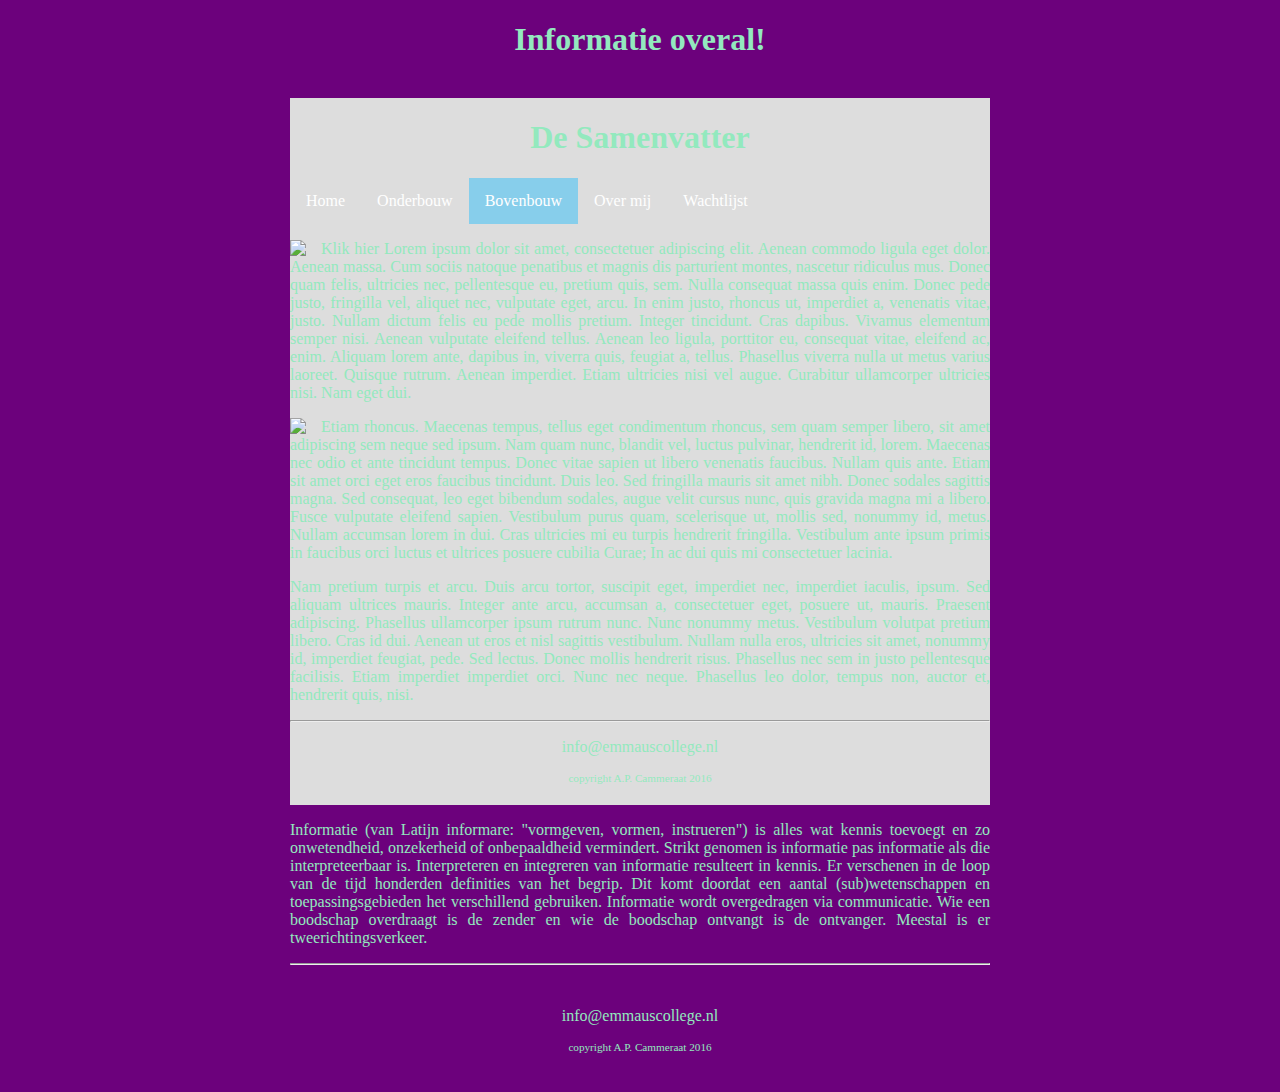
==== bbouw.html @ df2fb183 "layout" ====
<!DOCTYPE html>

<html>

    <head>
        <link rel="stylesheet" href="style.css">
        <title>Dit is een eenvoudige website</title>
    </head>
    
    <body>
        <main>
            <header>
                <h1>Informatie overal!</h1>
                <br>
            </header>
            
            <nav>
                <ul>
                    <!DOCTYPE html>

<html>

    <head>
        <link rel="stylesheet" href="style.css">
        <title>Dit is een eenvoudige website</title>
    </head>
    
    <body>
        <main>
            <header>
                <h1 id="hoofdtitel" class="belangrijk">De Samenvatter</h1>
            </header>
            
            <nav>
                <ul>
                    <li><a href="index.html">Home</a></li>
                    <li><a href="obouw.html">Onderbouw</a></li>
                    <li><a class="active" href="bbouw.html">Bovenbouw</a></li>
                    <li><a href="overmij.html">Over mij</a></li>
                    <li><a href="wacht.html">Wachtlijst</a></li>
                </ul>
            </nav>
            
            <article>
                <p><img class="zweefLinks" src="afbeeldingen/loremipsum.jpg">
                <a href="http://nu.nl">Klik hier</a> Lorem ipsum dolor sit amet, consectetuer adipiscing elit. Aenean commodo ligula eget dolor. Aenean massa. Cum sociis natoque penatibus et magnis dis parturient montes, nascetur ridiculus mus. Donec quam felis, ultricies nec, pellentesque eu, pretium quis, sem. Nulla consequat massa quis enim. Donec pede justo, fringilla vel, aliquet nec, vulputate eget, arcu. In enim justo, rhoncus ut, imperdiet a, venenatis vitae, justo. Nullam dictum felis eu pede mollis pretium. Integer tincidunt. Cras dapibus. <a href="http://www.encyclo.nl/begrip/dum%20vivimus%20vivamus">Vivamus</a> elementum semper nisi. Aenean vulputate eleifend tellus. Aenean leo ligula, porttitor eu, consequat vitae, eleifend ac, enim. Aliquam lorem ante, dapibus in, viverra quis, feugiat a, tellus. Phasellus viverra nulla ut metus varius laoreet. Quisque rutrum. Aenean imperdiet. Etiam ultricies nisi vel augue. Curabitur ullamcorper ultricies nisi. Nam eget dui.</p>
                <p><img class="zweefLinks" src="afbeeldingen/loremipsum.jpg">Etiam rhoncus. Maecenas tempus, tellus eget condimentum rhoncus, sem quam semper libero, sit amet adipiscing sem neque sed ipsum. Nam quam nunc, blandit vel, luctus pulvinar, hendrerit id, lorem. Maecenas nec odio et ante tincidunt tempus. Donec vitae sapien ut libero venenatis faucibus. Nullam quis ante. Etiam sit amet orci eget eros faucibus tincidunt. Duis leo. Sed fringilla mauris sit amet nibh. Donec sodales sagittis magna. Sed consequat, leo eget bibendum sodales, augue velit cursus nunc, quis gravida magna mi a libero. Fusce vulputate eleifend sapien. Vestibulum purus quam, scelerisque ut, mollis sed, nonummy id, metus. Nullam accumsan lorem in dui. Cras ultricies mi eu turpis hendrerit fringilla. Vestibulum ante ipsum primis in faucibus orci luctus et ultrices posuere cubilia Curae; In ac dui quis mi consectetuer lacinia.</p>
                <p>Nam pretium turpis et arcu. Duis arcu tortor, suscipit eget, imperdiet nec, imperdiet iaculis, ipsum. Sed aliquam ultrices mauris. Integer ante arcu, accumsan a, consectetuer eget, posuere ut, mauris. Praesent adipiscing. Phasellus ullamcorper ipsum rutrum nunc. Nunc nonummy metus. Vestibulum volutpat pretium libero. Cras id dui. Aenean ut eros et nisl sagittis vestibulum. Nullam nulla eros, ultricies sit amet, nonummy id, imperdiet feugiat, pede. Sed lectus. Donec mollis hendrerit risus. Phasellus nec sem in justo pellentesque facilisis. Etiam imperdiet imperdiet orci. Nunc nec neque. Phasellus leo dolor, tempus non, auctor et, hendrerit quis, nisi.</p>
            </article>
        
            <footer>
                <hr/>
                <p>info@emmauscollege.nl</p>
                <p class="smalltext">copyright A.P. Cammeraat 2016</p>
            </footer>
        
        </main>
    
    </body>

</html>
                </ul>
            </nav>
            
            
            <article>
                <p>Informatie (van Latijn informare: "vormgeven, vormen, instrueren") is alles wat kennis toevoegt en zo onwetendheid, onzekerheid of onbepaaldheid vermindert. Strikt genomen is informatie pas informatie als die interpreteerbaar is. Interpreteren en integreren van informatie resulteert in kennis. Er verschenen in de loop van de tijd honderden definities van het begrip. Dit komt doordat een aantal (sub)wetenschappen en toepassingsgebieden het verschillend gebruiken. Informatie wordt overgedragen via communicatie. Wie een boodschap overdraagt is de zender en wie de boodschap ontvangt is de ontvanger. Meestal is er tweerichtingsverkeer.</p>
            </article>
        
            <footer>
                <hr/>
                <br>
                <p>info@emmauscollege.nl</p>
                <p class="smalltext">copyright A.P. Cammeraat 2016</p>
                <br>
            </footer>
        
        </main>
    
    </body>

</html>
---- style.css ----
/* Basislayout */

html, body {
    height: 100%;
    padding: 0;
    background-color: rgb(108, 1, 124);  
    
    color: #93e9be;
    font: Verdana, Arial, Sans-Serif;
}


main {
    margin: 0 auto;
    width: 700px;
    position: relative;
}


article {
    text-align: justify;
}


header {
    color: #93e9be);
    text-align: center;
}


footer {
    text-align: center;
    padding-bottom: 10px;
}


/* specifieke stijlen */

img.zweefLinks {
    float: left;
    margin-right: 15px;
}

.smalltext {
    font-size: 0.7em;
}

a {
    color: #93e9be;
    text-decoration: none;
}

a:hover {
    text-decoration: underline;
}


/* navigatiebalk */
nav ul {
    list-style-type: none;
    margin: auto;
    padding: 0;
    background-color: #dddddd;
    overflow: hidden;
}

nav ul li {
    float: left;
}

nav li a {
    display: block;
    color: white;
    text-align: center;
    padding: 14px 16px;
    text-decoration: none;
}

nav li a:hover {
    background-color: #aaaaaa;
}

nav li a.active {
    background-color: skyblue;
}
---- style.css ----
/* Basislayout */

html, body {
    height: 100%;
    padding: 0;
    background-color: rgb(108, 1, 124);  
    
    color: #93e9be;
    font: Verdana, Arial, Sans-Serif;
}


main {
    margin: 0 auto;
    width: 700px;
    position: relative;
}


article {
    text-align: justify;
}


header {
    color: #93e9be);
    text-align: center;
}


footer {
    text-align: center;
    padding-bottom: 10px;
}


/* specifieke stijlen */

img.zweefLinks {
    float: left;
    margin-right: 15px;
}

.smalltext {
    font-size: 0.7em;
}

a {
    color: #93e9be;
    text-decoration: none;
}

a:hover {
    text-decoration: underline;
}


/* navigatiebalk */
nav ul {
    list-style-type: none;
    margin: auto;
    padding: 0;
    background-color: #dddddd;
    overflow: hidden;
}

nav ul li {
    float: left;
}

nav li a {
    display: block;
    color: white;
    text-align: center;
    padding: 14px 16px;
    text-decoration: none;
}

nav li a:hover {
    background-color: #aaaaaa;
}

nav li a.active {
    background-color: skyblue;
}
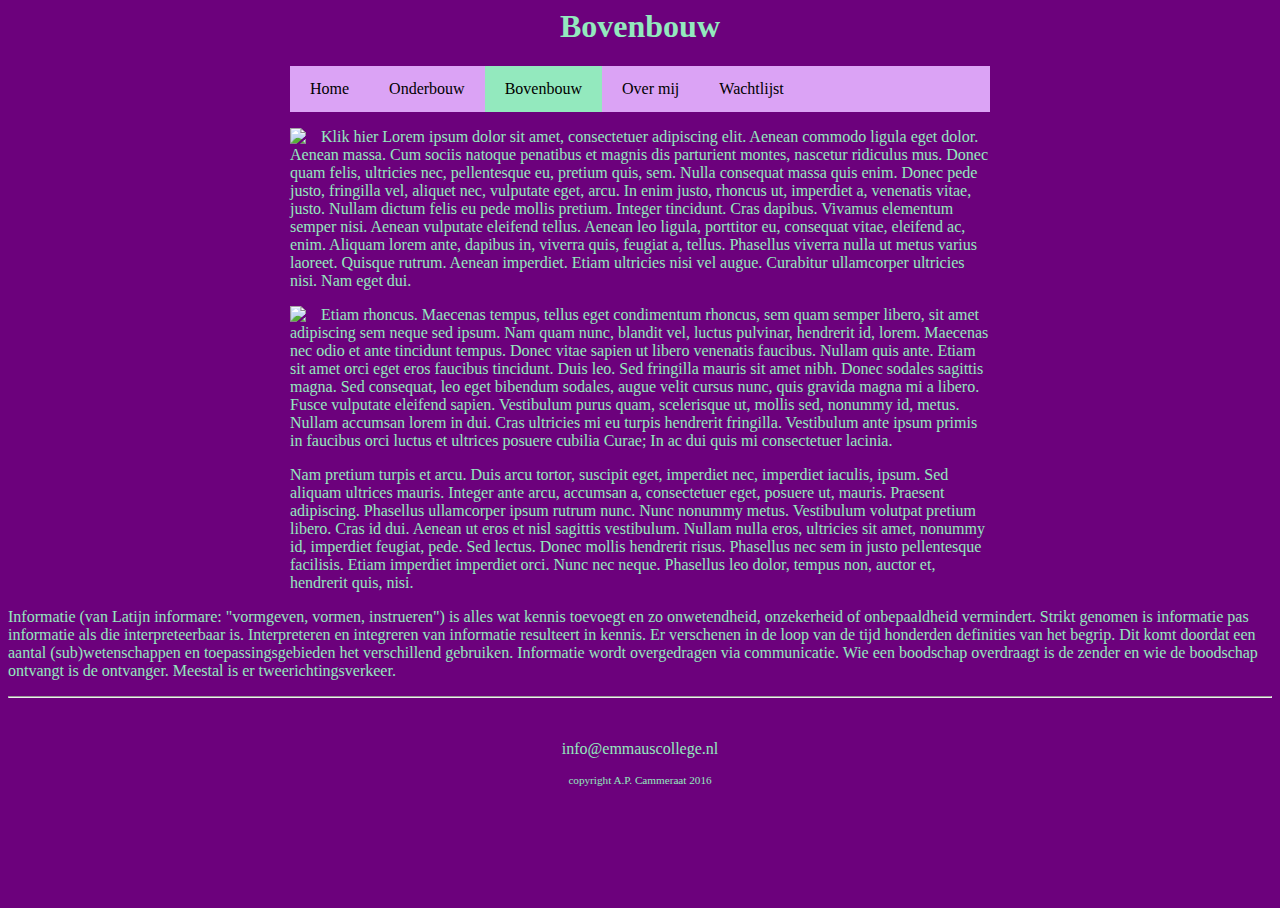
==== commit 2eebb640: "style pagina" ====
--- a/bbouw.html
+++ b/bbouw.html
@@ -1,4 +1,3 @@
-<!DOCTYPE html>
 
 <html>
 
@@ -10,25 +9,7 @@
     <body>
         <main>
             <header>
-                <h1>Informatie overal!</h1>
-                <br>
-            </header>
-            
-            <nav>
-                <ul>
-                    <!DOCTYPE html>
-
-<html>
-
-    <head>
-        <link rel="stylesheet" href="style.css">
-        <title>Dit is een eenvoudige website</title>
-    </head>
-    
-    <body>
-        <main>
-            <header>
-                <h1 id="hoofdtitel" class="belangrijk">De Samenvatter</h1>
+                <h1 id="hoofdtitel" class="belangrijk">Bovenbouw</h1>
             </header>
             
             <nav>
@@ -48,12 +29,7 @@
                 <p>Nam pretium turpis et arcu. Duis arcu tortor, suscipit eget, imperdiet nec, imperdiet iaculis, ipsum. Sed aliquam ultrices mauris. Integer ante arcu, accumsan a, consectetuer eget, posuere ut, mauris. Praesent adipiscing. Phasellus ullamcorper ipsum rutrum nunc. Nunc nonummy metus. Vestibulum volutpat pretium libero. Cras id dui. Aenean ut eros et nisl sagittis vestibulum. Nullam nulla eros, ultricies sit amet, nonummy id, imperdiet feugiat, pede. Sed lectus. Donec mollis hendrerit risus. Phasellus nec sem in justo pellentesque facilisis. Etiam imperdiet imperdiet orci. Nunc nec neque. Phasellus leo dolor, tempus non, auctor et, hendrerit quis, nisi.</p>
             </article>
         
-            <footer>
-                <hr/>
-                <p>info@emmauscollege.nl</p>
-                <p class="smalltext">copyright A.P. Cammeraat 2016</p>
-            </footer>
-        
+
         </main>
     
     </body>
--- a/style.css
+++ b/style.css
@@ -18,12 +18,12 @@
 
 
 article {
-    text-align: justify;
+    text-align: 70%;
 }
 
 
 header {
-    color: #93e9be);
+    color: rgb(147, 233, 190);
     text-align: center;
 }
 
@@ -46,7 +46,7 @@
 }
 
 a {
-    color: #93e9be;
+    color: rgb(147, 233, 190);
     text-decoration: none;
 }
 
@@ -60,28 +60,29 @@
     list-style-type: none;
     margin: auto;
     padding: 0;
-    background-color: #dddddd;
+    background-color: rgb(219, 163, 245);
     overflow: hidden;
 }
 
 nav ul li {
-    float: left;
+float: left;
 }
 
 nav li a {
     display: block;
-    color: white;
+    color: rgb(0,0,0);
     text-align: center;
-    padding: 14px 16px;
+    padding: 14px 20px;
     text-decoration: none;
 }
 
 nav li a:hover {
-    background-color: #aaaaaa;
+  color: white;
+    background-color: rgb(115, 185, 150);
 }
 
 nav li a.active {
-    background-color: skyblue;
+    background-color: rgb(147, 233, 190);
 }
 
 
